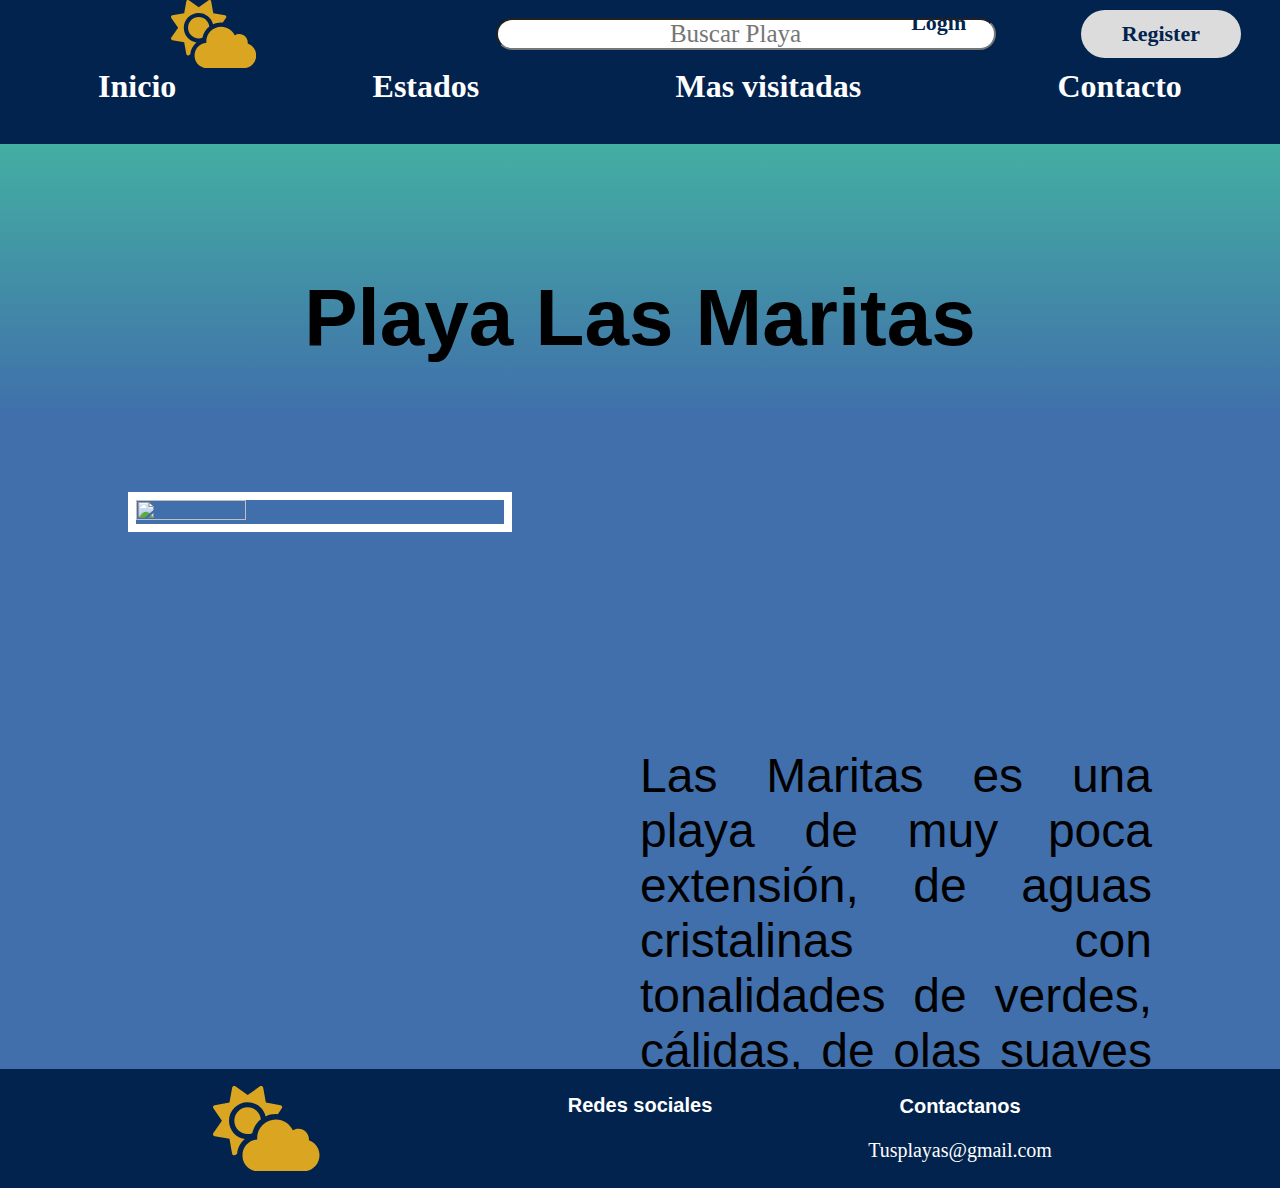
==== maritadetail.html @ 3babed16 "modal" ====
<!DOCTYPE html>
<html lang="en">
<head>
    <meta charset="UTF-8">
    <meta http-equiv="X-UA-Compatible" content="IE=edge">
    <meta name="viewport" content="width=device-width, initial-scale=1.0">
    <title>Beach detail</title>
    <link rel="stylesheet" href="styles.css">
    <link href="https://fonts.googleapis.com/css2?family=Indie+Flower&display=swap" rel="stylesheet" >

<script src="https://kit.fontawesome.com/eff657ebaa.js" crossorigin="anonymous"></script>
</head>
<body>
    <header>
        <div class="fila">
        <div class="header">
                
                <div class="col-lg-4 col-md-6  col-sm-12 col-xs-12" > <div class="logo-header">
                    <svg class="logo" xmlns="http://www.w3.org/2000/svg"  viewBox="0 0 640 512" ><!--! Font Awesome Pro 6.1.1 by @fontawesome - https://fontawesome.com License - https://fontawesome.com/license (Commercial License) Copyright 2022 Fonticons, Inc. --><path d="M96 208c0-61.86 50.14-111.1 111.1-111.1c52.65 0 96.5 36.45 108.5 85.42C334.7 173.1 354.7 168 375.1 168c4.607 0 9.152 .3809 13.68 .8203l24.13-34.76c5.145-7.414 .8965-17.67-7.984-19.27L317.2 98.78L301.2 10.21C299.6 1.325 289.4-2.919 281.9 2.226L208 53.54L134.1 2.225C126.6-2.92 116.4 1.326 114.8 10.21L98.78 98.78L10.21 114.8C1.326 116.4-2.922 126.7 2.223 134.1l51.3 73.94L2.224 281.9c-5.145 7.414-.8975 17.67 7.983 19.27L98.78 317.2l16.01 88.58c1.604 8.881 11.86 13.13 19.27 7.982l10.71-7.432c2.725-35.15 19.85-66.51 45.83-88.1C137.1 309.8 96 263.9 96 208zM128 208c0 44.18 35.82 80 80 80c9.729 0 18.93-1.996 27.56-5.176c7.002-33.65 25.53-62.85 51.57-83.44C282.8 159.3 249.2 128 208 128C163.8 128 128 163.8 128 208zM575.2 325.6c.125-2 .7453-3.744 .7453-5.619c0-35.38-28.75-64-63.1-64c-12.62 0-24.25 3.749-34.13 9.999c-17.62-38.88-56.5-65.1-101.9-65.1c-61.75 0-112 50.12-112 111.1c0 3 .7522 5.743 .8772 8.618c-49.63 3.75-88.88 44.74-88.88 95.37C175.1 469 218.1 512 271.1 512h272c53 0 96-42.99 96-95.99C639.1 373.9 612.7 338.6 575.2 325.6z"/></svg>
                </div>
        </div>
                <!--barra de busqueda  -->
        <div class="col-lg-3 col-md-6 col-sm-12 col-xs-12"> <div id=search-box >
            <center> <form  method="get">
                <input id="search" type="search" name="buscar playa" placeholder="Buscar Playa"></form>	</center> 
                <i class="fa-solid fa-magnifying-glass"></i></div>
            </div>
        
        
        <!--estos son los enlaces para registrarse  e iniciar sesion-->			
        
         <div class="col-lg-4 col-md-6 col-xs-12" ><div class="session">
            <div class="col-lg-2 col-md-12 col-sm-6 col-xs-1">
            <div id="login-button"> 
            <button><a  href="login.html"><span >Login</span></a></button></div></div>
        <div class="col-lg-2 col-md-12 col-sm-6 col-xs-1"><div id="register-button"> 
            <button> <a  href="register.html"><span >Register</span></a></button></div></div></div>
        </div>
        <div class="fila"> <div class="menu-header"><a href="index.html"><p>Inicio</p></a><a href="#states-title"> <p>Estados</p></a><a href="#session2"><p>Mas visitadas</p></a> <a href="#footer"><p>Contacto</p></a></div> 
        
        </div>
        
            </header>
    <div class="main-detail">
    <h1 id="detail-title">Playa Las Maritas</h1>
    
    <div class="container-beach">
        
    <img class="detail-beach" src="Gallery/maritas.jpg" alt=""></div>
    <p class="text-beach">Las Maritas es una playa de muy poca extensión, de aguas cristalinas con tonalidades de verdes, cálidas, de olas suaves y con una franja ancha de arenas blancas</p></div>
      
    
    <footer>
        <div  id="footer">
                    
            <div class="col-lg-5 col-md-4 col-sm-12 col-xs-12">
                    <div class="logo-footer">
                    <svg class="logo" xmlns="http://www.w3.org/2000/svg"  viewBox="0 0 640 512" ><!--! Font Awesome Pro 6.1.1 by @fontawesome - https://fontawesome.com License - https://fontawesome.com/license (Commercial License) Copyright 2022 Fonticons, Inc. --><path d="M96 208c0-61.86 50.14-111.1 111.1-111.1c52.65 0 96.5 36.45 108.5 85.42C334.7 173.1 354.7 168 375.1 168c4.607 0 9.152 .3809 13.68 .8203l24.13-34.76c5.145-7.414 .8965-17.67-7.984-19.27L317.2 98.78L301.2 10.21C299.6 1.325 289.4-2.919 281.9 2.226L208 53.54L134.1 2.225C126.6-2.92 116.4 1.326 114.8 10.21L98.78 98.78L10.21 114.8C1.326 116.4-2.922 126.7 2.223 134.1l51.3 73.94L2.224 281.9c-5.145 7.414-.8975 17.67 7.983 19.27L98.78 317.2l16.01 88.58c1.604 8.881 11.86 13.13 19.27 7.982l10.71-7.432c2.725-35.15 19.85-66.51 45.83-88.1C137.1 309.8 96 263.9 96 208zM128 208c0 44.18 35.82 80 80 80c9.729 0 18.93-1.996 27.56-5.176c7.002-33.65 25.53-62.85 51.57-83.44C282.8 159.3 249.2 128 208 128C163.8 128 128 163.8 128 208zM575.2 325.6c.125-2 .7453-3.744 .7453-5.619c0-35.38-28.75-64-63.1-64c-12.62 0-24.25 3.749-34.13 9.999c-17.62-38.88-56.5-65.1-101.9-65.1c-61.75 0-112 50.12-112 111.1c0 3 .7522 5.743 .8772 8.618c-49.63 3.75-88.88 44.74-88.88 95.37C175.1 469 218.1 512 271.1 512h272c53 0 96-42.99 96-95.99C639.1 373.9 612.7 338.6 575.2 325.6z"/></svg></div>
                        </div>
                
            <div class="col-lg-2 col-md-4 col-sm-12 col-xs-12">
                
            <h2 class="footer-title" >Redes sociales</h2> 
            <div class="social">
                <i class="fa-regular fa-facebook-f "></i> 
                    <i class="fa-brands fa-twitter"></i> 
                    <i class="fa-regular fa-instagram"></i>
            
                    <!-- <i class="fa-solid fa-apple-whole"></i> -->
            
                </div>
                </div>
                <div class="col-lg-4 col-md-4 col-sm-12 col-xs-12">
               
                <h2 class="footer-title" > Contactanos</h2> 
            
                    <p>Tusplayas@gmail.com</p>
                </div>
            
            </div>
        
            </footer>
            
</body>

    </html>
    
    
</html>
---- styles.css ----
html {min-height: 100%;position:relative; }
*{margin:0;padding: 0px; list-style: none;text-decoration: none;box-sizing: border-box; } 
/* border box asegura que se el borde no cambie la posicion de los elementos*/
.main { max-width: 1900px;height: 100%;  max-width: 1900px; align-content: center;justify-content: center;display:block}
.menu-header a { color: white;}
 .menu-header {color: white;font-family:Cambria, Cochin, Georgia, Times, 'Times New Roman';font-size:  2em;display: flex; justify-content: space-around; padding-bottom: 3%;  font-weight: 900; flex-wrap: wrap;}
body {margin: 0;background: linear-gradient(#45D09D  ,#406FAB 35%)}

/*=============================================
=           Header    
  =============================================*/

 .header {display:flex; justify-content: space-between; ; flex-wrap: wrap; background-color:#02234E ;align-items: center;  }
button {background: transparent; border: none;}
.logo-header {display: flex; justify-content: center; height: 100%; width: 100%;align-self: center;}

#search-box input {height:100%;  font-family: Roboto; font-size:25px; text-align: center; }

.session {display: flex; justify-content: space-around;text-align: center;  margin-right:20%; }

/* buttons */
.btn-primary {display:flex;height:3em; width: 10em; border-radius: 2em;background:gainsboro;padding: 2%;justify-content: center;}
 .btn-primary:hover {background-color:#45D09D; transform:scale(1.2); border-color: whitesmoke; border-width: 2px;}
.btn-primary span {font-family: roboto;font-style: bold; font-size: 22px; text-align: center;;color: #02234E;}
.modal-title {font-size: 2em;margin-left:40%; font-family: 'Titan One' ; color: white;}
.modal-header {text-align: center;background-color: #02234E;}
.modal-body {background:linear-gradient(#45D09D  ,#406FAB 35%);font-size: .5em ; } 
.modal-footer .btn-primary{margin:0 auto;background-color: gainsboro;display: flex; align-items: center;background-color: #02234E;}

.modal-footer .btn-primary span {font-family: roboto;font-style: bold; font-size: 1em; text-align: center;;color: gainsboro;}
label  {font-size: 1em; font-family:  Haettenschweiler, 'Arial Narrow Bold', sans-serif; }
input {margin: 5% 0%; border-radius: 30px;}
::placeholder {text-transform: capitalize;text-align: center;}

/* 
#login-button {display:flex;height:3em; width: 10em; border-radius: 2em;background:gainsboro;padding: 2%;justify-content: center;} */
#register-button  {display:flex;height:3em; width: 10em; border-radius: 2em;background:gainsboro;padding: 2%;justify-content: center;}
/*
center span {font-size: 22px;font-family: roboto;font-style: bold; }*/
header button span {color: #02234E;font-family: verdana;font-weight: 900;/* justify-content: center; */}
button span{  font-family: roboto;font-style: bold; font-size: 22px; text-align: center;;color: #02234E; }


/*===============================================
=           Main cover         =
===============================================*/


 /* 
.cover {padding: 5%;} */
.main-cover {display: flex; flex-wrap: wrap; justify-content: center; width: auto;margin: 0;height: auto; padding: 10%;}

.images{position: relative;margin: 0;display: inline-flex;border: white solid 0.3em; }
.cover-image {filter:blur(0.5em); width:30em; height: 30em;z-index:1;}
.miniature {position: absolute;  height: 40%;width: 30%;z-index: 2; top: 5vh;  left: 2vh; border: solid white .3em; float: left;}
.text-cover {position: absolute;top: 5%; left:  35%; z-index:3;margin: 0% 5%;color: white;padding: 5%; height: 80%;overflow: hidden;}
.title-text {font-family: roboto; font-size:2em; font-style: bold; text-align: left;} 
.subtitle-text {font-family: roboto; font-size: 1em; text-align: left;position: absolute; top: 25%; font-style: italic;color: white;} 
.description-text {font-family: verdana; font-style:bold; font-size: 1.2em; text-align: left;line-height: 1.5em;text-align: left;color: white; }
.link-cover {background-color:#02234E; border-radius: 20px; width: 50%;height: 10%; position: absolute; bottom: 0;}
.fa-umbrella-beach {color: white; margin-left: 10%; font-size: 2em; position: absolute;bottom: 0;  margin-left: 70%;}


/*===============================================
=            States beaches links             =
===============================================*/
/* .fila h2 { margin-bottom:100px ; }
 .fila h2:last-child {margin-top: 100px;}*/
#states-title {font-family: roboto; font-style: bold; font-size: 3em;text-align:center;margin-bottom: 5%;}

.states {display: flex; flex-wrap: wrap; justify-content: center; width: auto; margin:0em 2em;  }

nav li  {margin: 1em;}


li button { align-items: center;  }

nav button{ background-color: #02234E; border-radius: 34px; margin: 7%; height: 51px;width: 250px;}
button span {font-size: 22px; font-family: roboto; text-align: center; color: white;}

/*========================
=   Most visited         =
========================*/



#session2 {font-family: roboto; font-style: bold; font-size: 3em; padding: 5%;}

 .main-gallery {display: flex; justify-content: center; padding-bottom: 20%; }
.
.gallery-container { height:800px; width: 100%; }
.gallery-container h2 {text-decoration: none; color: black;}
.image-gallery { border: solid white 0.3em; width: 384px; height: 320px; /*margin-bottom: 200px;*/margin: 50px;}
.fa-star {color: yellow; font-size: 20px;margin: 10px;}
.star {display: flex; justify-content: center; margin: 50px;}
.gallery-container h3  { text-align: center;  font-size: 30px; font-family: roboto; color: black; }



/*==============================
=            Footer            =

==============================*/


 #footer {color: white;  background-color: #02234E; height:10%; width: 100vw; display: flex; align-items: center; flex-wrap: wrap; bottom: 0;  align-self: center; position: absolute;max-width: 1900px;min-width: 500px;}
 #footer  p {font-family: Roboto; font-size: 20px; text-align:center; align-items: center; }
#footer h2 { font-size:20px; font-family: 'roboto', 'Arial Narrow', Arial, sans-serif;padding-bottom: 5%;}
.social { display: flex; justify-content: space-around; align-items: center;padding: 8%; }
.fa-twitter {font-size: 3em;font-family: fontawesome;font-style: normal;}
.fa-instagram {font-size: 3em;font-family: fontawesome;font-style: normal;}
.fa-facebook-f {font-size: 3em;font-family: fontawesome;font-style: normal;}
.logo {height: 20%;width: 20%; display: flex;justify-content:center;fill:  goldenrod;align-content: center; align-items: center;}
.logo-footer {display: flex;justify-content:center;}

/*=========================================
=            Register process             =
=========================================*/


form {margin-left:5%;font-size: 1rem; font-family:  verdana; font-style:bold;}
.formulary {margin-bottom:10px;}
input {height: 3em; width:20em;}
 #footer-session{color: white; bottom: 0px; height: 320px; background-color: grey; width: 100vw; display: flex; align-items: center; justify-content: center;}

h2 {z-index: 5; font-size:50px; position: relative; /*padding: 70px;*/ text-align: center;}

/*===================================
=            Beach-details             =
===================================*/
.detail-beach { width: 30%;height: 40%; float: left;border: 0.5em solid white; margin-left: 10%; }
.main-detail  {height: 80%;  /* padding: 5% 0%;  */margin-bottom: auto; padding: 0; display: block;}
.container-beach {/* display:flex; flex-wrap: wrap; */
  padding: 10% 0%; margin-bottom: 10%;}
#detail-title {font-family: 'Lucida Sans', 'Lucida Sans Regular', 'Lucida Grande', 'Lucida Sans Unicode', Geneva, Verdana, sans-serif;font-size: 5em;margin-top: 10%; text-align: center;}
.text-beach{font-size: 3em;font-family: 'Gill Sans', 'Gill Sans MT', Calibri, 'Trebuchet MS', sans-serif; margin-left: 50%;margin-right: 10%; text-align: justify;}





/*=====  End of Cayopaicla   ======*/


/*======================================
=            Column system             =
======================================*/


.fila {width: 100%; height: auto; margin: auto;position: relative;clear: both; display: table; }

[class*="col-"]{float: left;} /*padding: 50px;}*/

/* Para saber el ancho de cada columna se hace una regla de 3> n*100/12 donde n es el numero de columna  */

/* large device  */
@media (min-width: 1200px){
.col-lg-12 {width: 100%;}
.col-lg-11 {width: 91.66666667%;}
.col-lg-10 {width: 83.33333333%;}
.col-lg-9 {width: 75%;}
.col-lg-8 {width: 66.666666%;}
.col-lg-7 {width: 58.33333333%;}

.col-lg-6 {width: 50%;}
.col-lg-5 {width: 41.67%;}

.col-lg-4{width: 33.33333333%;}

.col-lg-3{width: 25%;}
.col-lg-2 {width: 16.66666667%;}
.col-lg-1 {width: 8.33333333%;} 
.col-lg-0 {display: none;}
.main-cover {flex-wrap: nowrap;}
.menu-header {flex-wrap: nowrap;}


}
/*medium device   */

@media (max-width: 1199px) and (min-width:992px) {

.col-md-12 {width: 100%;}
.col-md-11 {width: 91.66666667%;}
.col-md-10 {width: 83.33333333%;}
.col-md-9 {width: 75%;}
.col-md-8 {width: 66.666666666%;}
.col-md-7 {width: 58.33333333%;}

.col-md-6 {width: 50%;}
.col-md-5 {width: 41.67%;}

.col-md-4{width: 33.33333333%;}

.col-md-3{width: 25%;}
.col-md-2 {width: 16.66666667%;}
.col-md-1 {width: 8.33333333%;}
.col-md-0 {display: none;}
.cover-image {width: 50%;}
.text-cover  {width: 50%;}
.title-text  {width: 50%;}
.subtitle-text {width: 50%;}
.description-text  {width: 50%;}
.miniature {width: 50%;}
.fa-umbrella-beach {width: 50%;}
#login-button{margin-left: 20%;}
.miniature {width: 30%;}
.fa-umbrella-beach {margin:0% 0% 10% 80% ;}
.images {width: 60%;} 
.cover-image{width: 100%;}
.states {justify-content: flex-start;}
#footer {height: 5%;}}




/* small devices  */

@media (max-width: 991px) and (min-width: 768px){

.col-sm-12 {width: 100%;}
.col-sm-11 {width: 91.66666667%;}
.col-md-10 {width: 83.33333333%;}
.col-sm-9 {width: 75%;}
.col-sm-8 {width: 66.666666666%;}
.col-sm-7 {width: 58.33333333%;}

.col-sm-6 {width: 50%;}
.col-sm-5 {width: 41.67%;}

.col-sm-4{width: 33,33333333%;}

.col-sm-3{width: 25%;}
.col-sm-2 {width: 16.66666667%;}
.col-sm-1 {width: 8.33333333%;}
.col-lg-0 {display: none;}
.footer {width: 130%;}
.session{margin-bottom: 10%;}
.box-1{max-height: 200px;}
.box-2{max-height:200px ;}
.box-3{max-height:200px ;}
.session {margin: 0% 30%;}
#register-button {margin-left: 250%;}
.images {width: 80%;} 
.cover-image{width: 100%;}


 }

/* extra small devices */

@media (max-width: 767px){

.col-xs-12 {width: 100%;}
.col-xs-11 {width: 91.66666667%;}
.col-xs-10 {width: 83.33333333%;}
.col-xs-9 {width: 75%;}
.col-xs-8 {width: 66.666666666%;}
.col-xs-7 {width: 58.33333333%;}

.col-xs-6 {width: 50%;}
.col-xs-5 {width: 41.67%;}

.col-xs-4{width: 33,33333333%;}

.col-xs-3{width: 25%;}
.col-xs-2 {width: 16.66666667%;}
.col-xs-1 {width: 8.33333333%;}
.col-lg-0 {display: none;}
/* responsive header  */
.session{margin-bottom: 10%;}
.logo-header{margin-top: 10%;}
#footer {height: 5%; width: 0;}




/* responsive beach detail */
.main-detail {height: 100vh;}
.container-beach {padding: 10% 0%;}
.detail-beach {width: 90%;}
.text-beach {font-size: 1.5em;margin-left:10% ;padding-top: 10%; height:100% ; margin-top: 20%; }
/* responsive main cover */
.images {width: 100%;} 
.cover-image{width: 100%; height:650px;}
.link-cover { margin-right:20% ;}
.miniature {height: 30%;}
.main-cover {flex-wrap:wrap;flex-direction: column;}
/* last-star permite crear un margen entre la ultima imagen y el footer para evitar que choquen en tamaños de pantalla xs */
#last-star {margin-bottom:100%; ;}
#states-title{font-size: 150%;}
.menu-header{ flex-direction: column; align-items: center;padding: 5%;}
.menu-header p {padding: 5% 0%;}
/* .image-gallery {margin-left:20%;} */
}
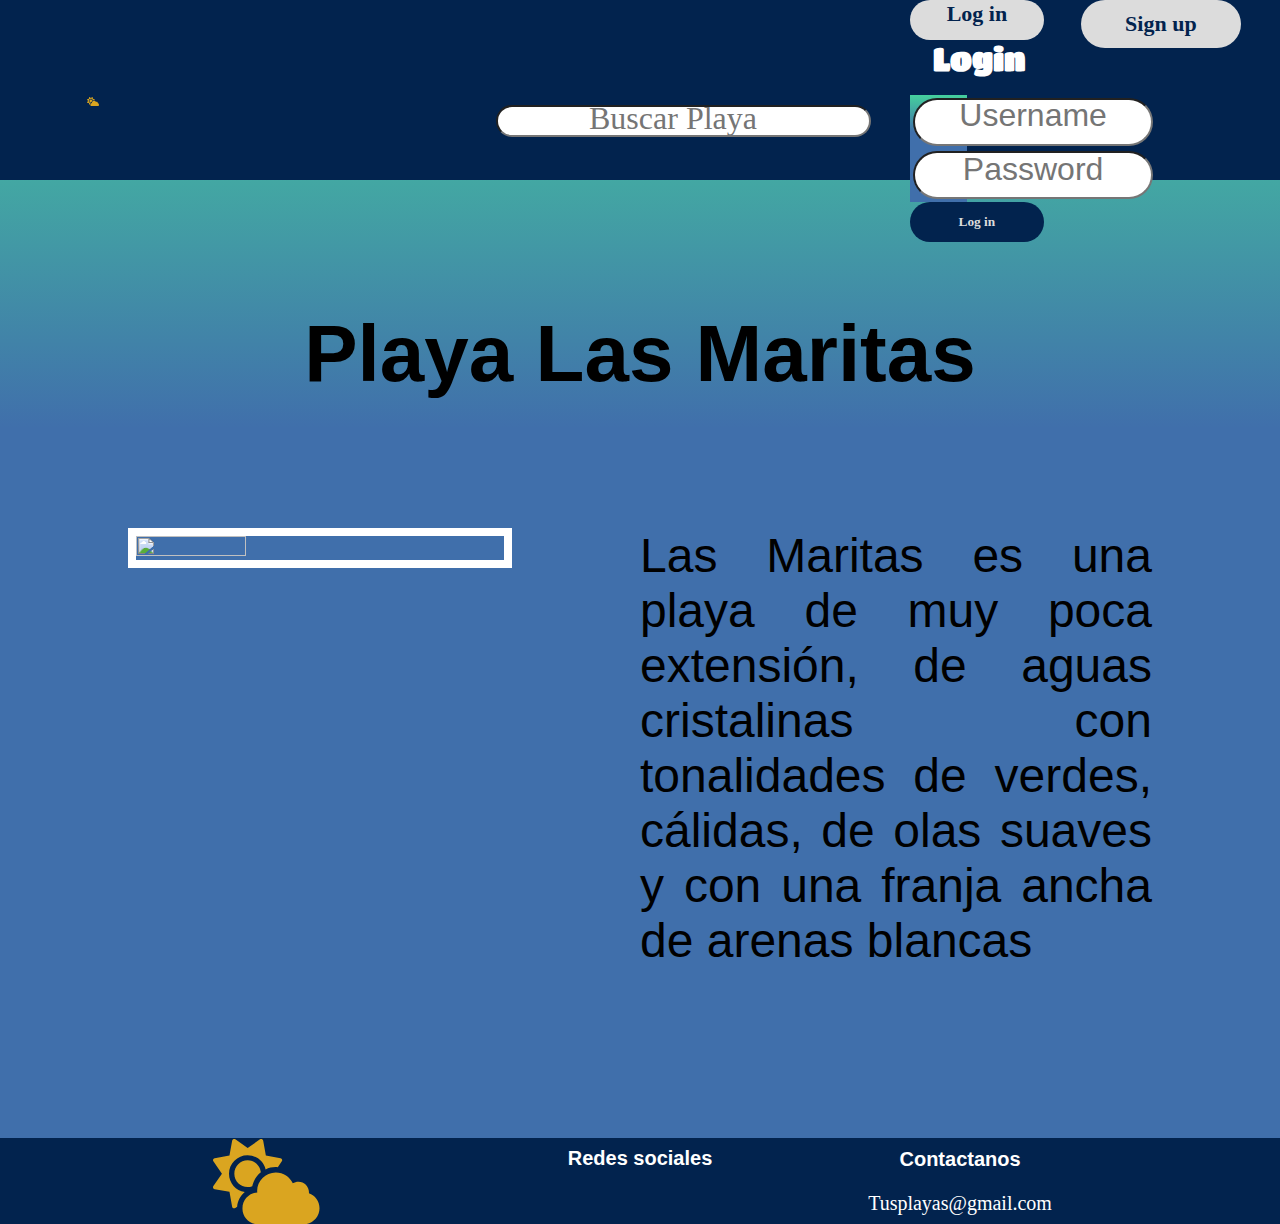
==== commit 2c41ee02: "register process" ====
--- a/maritadetail.html
+++ b/maritadetail.html
@@ -1,55 +1,96 @@
 <!DOCTYPE html>
-<html lang="en">
+<html lang="es">
 <head>
-    <meta charset="UTF-8">
-    <meta http-equiv="X-UA-Compatible" content="IE=edge">
-    <meta name="viewport" content="width=device-width, initial-scale=1.0">
-    <title>Beach detail</title>
-    <link rel="stylesheet" href="styles.css">
-    <link href="https://fonts.googleapis.com/css2?family=Indie+Flower&display=swap" rel="stylesheet" >
+	<meta charset="UTF-8">
+	<meta name="description" content="  Las mejores playas  que podrás visitar en cada uno de los estados de Venezuela">
+	<meta name="keywords" content="playas, Venezuela, estados de Venezuela, turismo, visita, conoce, explora, vive  ">
+	<meta name="robots" content="index">
+	<meta name="viewport" content="width=device-width, initial-scale=1.0" media="">
+	<meta http-equiv="X-UA-compatible" content="IE-edge" >
+	<link href="https://cdn.jsdelivr.net/npm/bootstrap@5.2.0-beta1/dist/css/bootstrap.min.css" rel="stylesheet" integrity="sha384-0evHe/X+R7YkIZDRvuzKMRqM+OrBnVFBL6DOitfPri4tjfHxaWutUpFmBp4vmVor" crossorigin="anonymous">
+<link rel="stylesheet" type="text/css" href="styles.css" >
+<link rel="preconnect" href="https://fonts.gstatic.com">
+<link href="https://fonts.googleapis.com/css2?family=Indie+Flower&display=swap" rel="stylesheet" >
+<link rel="preconnect" href="https://fonts.googleapis.com">
+<link rel="preconnect" href="https://fonts.gstatic.com" crossorigin>
+<link href="https://fonts.googleapis.com/css2?family=Titan+One&display=swap" rel="stylesheet">
 
 <script src="https://kit.fontawesome.com/eff657ebaa.js" crossorigin="anonymous"></script>
-</head>
+
+	<title>Playas de Venezuela  </title> </head>
+
 <body>
-    <header>
-        <div class="fila">
-        <div class="header">
-                
-                <div class="col-lg-4 col-md-6  col-sm-12 col-xs-12" > <div class="logo-header">
-                    <svg class="logo" xmlns="http://www.w3.org/2000/svg"  viewBox="0 0 640 512" ><!--! Font Awesome Pro 6.1.1 by @fontawesome - https://fontawesome.com License - https://fontawesome.com/license (Commercial License) Copyright 2022 Fonticons, Inc. --><path d="M96 208c0-61.86 50.14-111.1 111.1-111.1c52.65 0 96.5 36.45 108.5 85.42C334.7 173.1 354.7 168 375.1 168c4.607 0 9.152 .3809 13.68 .8203l24.13-34.76c5.145-7.414 .8965-17.67-7.984-19.27L317.2 98.78L301.2 10.21C299.6 1.325 289.4-2.919 281.9 2.226L208 53.54L134.1 2.225C126.6-2.92 116.4 1.326 114.8 10.21L98.78 98.78L10.21 114.8C1.326 116.4-2.922 126.7 2.223 134.1l51.3 73.94L2.224 281.9c-5.145 7.414-.8975 17.67 7.983 19.27L98.78 317.2l16.01 88.58c1.604 8.881 11.86 13.13 19.27 7.982l10.71-7.432c2.725-35.15 19.85-66.51 45.83-88.1C137.1 309.8 96 263.9 96 208zM128 208c0 44.18 35.82 80 80 80c9.729 0 18.93-1.996 27.56-5.176c7.002-33.65 25.53-62.85 51.57-83.44C282.8 159.3 249.2 128 208 128C163.8 128 128 163.8 128 208zM575.2 325.6c.125-2 .7453-3.744 .7453-5.619c0-35.38-28.75-64-63.1-64c-12.62 0-24.25 3.749-34.13 9.999c-17.62-38.88-56.5-65.1-101.9-65.1c-61.75 0-112 50.12-112 111.1c0 3 .7522 5.743 .8772 8.618c-49.63 3.75-88.88 44.74-88.88 95.37C175.1 469 218.1 512 271.1 512h272c53 0 96-42.99 96-95.99C639.1 373.9 612.7 338.6 575.2 325.6z"/></svg>
-                </div>
-        </div>
-                <!--barra de busqueda  -->
-        <div class="col-lg-3 col-md-6 col-sm-12 col-xs-12"> <div id=search-box >
-            <center> <form  method="get">
-                <input id="search" type="search" name="buscar playa" placeholder="Buscar Playa"></form>	</center> 
-                <i class="fa-solid fa-magnifying-glass"></i></div>
-            </div>
-        
-        
-        <!--estos son los enlaces para registrarse  e iniciar sesion-->			
-        
-         <div class="col-lg-4 col-md-6 col-xs-12" ><div class="session">
-            <div class="col-lg-2 col-md-12 col-sm-6 col-xs-1">
-            <div id="login-button"> 
-            <button><a  href="login.html"><span >Login</span></a></button></div></div>
-        <div class="col-lg-2 col-md-12 col-sm-6 col-xs-1"><div id="register-button"> 
-            <button> <a  href="register.html"><span >Register</span></a></button></div></div></div>
-        </div>
-        <div class="fila"> <div class="menu-header"><a href="index.html"><p>Inicio</p></a><a href="#states-title"> <p>Estados</p></a><a href="#session2"><p>Mas visitadas</p></a> <a href="#footer"><p>Contacto</p></a></div> 
-        
-        </div>
-        
-            </header>
+	
+
+	<header>
+		<script src="https://cdn.jsdelivr.net/npm/bootstrap@5.2.0-beta1/dist/js/bootstrap.bundle.min.js" integrity="sha384-pprn3073KE6tl6bjs2QrFaJGz5/SUsLqktiwsUTF55Jfv3qYSDhgCecCxMW52nD2" crossorigin="anonymous"></script>
+<div class="fila">
+<div class="header">
+		
+		<div class="col-lg-4 col-md-6 col-sm-12 col-xs-12" >
+			 <div class="logo-header"><a href="index.html">
+			<svg class="logo" xmlns="http://www.w3.org/2000/svg"  viewBox="0 0 640 512" ><!--! Font Awesome Pro 6.1.1 by @fontawesome - https://fontawesome.com License - https://fontawesome.com/license (Commercial License) Copyright 2022 Fonticons, Inc. --><path d="M96 208c0-61.86 50.14-111.1 111.1-111.1c52.65 0 96.5 36.45 108.5 85.42C334.7 173.1 354.7 168 375.1 168c4.607 0 9.152 .3809 13.68 .8203l24.13-34.76c5.145-7.414 .8965-17.67-7.984-19.27L317.2 98.78L301.2 10.21C299.6 1.325 289.4-2.919 281.9 2.226L208 53.54L134.1 2.225C126.6-2.92 116.4 1.326 114.8 10.21L98.78 98.78L10.21 114.8C1.326 116.4-2.922 126.7 2.223 134.1l51.3 73.94L2.224 281.9c-5.145 7.414-.8975 17.67 7.983 19.27L98.78 317.2l16.01 88.58c1.604 8.881 11.86 13.13 19.27 7.982l10.71-7.432c2.725-35.15 19.85-66.51 45.83-88.1C137.1 309.8 96 263.9 96 208zM128 208c0 44.18 35.82 80 80 80c9.729 0 18.93-1.996 27.56-5.176c7.002-33.65 25.53-62.85 51.57-83.44C282.8 159.3 249.2 128 208 128C163.8 128 128 163.8 128 208zM575.2 325.6c.125-2 .7453-3.744 .7453-5.619c0-35.38-28.75-64-63.1-64c-12.62 0-24.25 3.749-34.13 9.999c-17.62-38.88-56.5-65.1-101.9-65.1c-61.75 0-112 50.12-112 111.1c0 3 .7522 5.743 .8772 8.618c-49.63 3.75-88.88 44.74-88.88 95.37C175.1 469 218.1 512 271.1 512h272c53 0 96-42.99 96-95.99C639.1 373.9 612.7 338.6 575.2 325.6z"/></svg></a>
+		</div>
+</div>
+		<!--barra de busqueda  -->
+<div class="col-lg-3 col-md-6 col-sm-12 col-xs-12"> <div id=search-box >
+	<center> <form  method="get">
+		<input id="search" type="search" name="buscar playa" placeholder="Buscar Playa"></form>	</center> 
+		<i class="fa-solid fa-magnifying-glass"></i></div>
+	</div>
+
+
+<!--estos son los enlaces para registrarse  e iniciar sesion-->			
+
+ <div class="col-lg-4 col-md-12 col-xs-12" ><div class="session">
+	<div class="col-lg-2 col-md-6 col-sm-6 col-xs-1">
+	<!-- Button trigger modal -->
+<button type="button" class="btn btn-primary" data-bs-toggle="modal" data-bs-target="#exampleModal">
+	<span >Log in</span>
+  </button>
+  
+  <!-- Modal -->
+  <div class="modal fade" id="exampleModal" tabindex="-1" aria-labelledby="exampleModalLabel" aria-hidden="true">
+	<div class="modal-dialog">
+	  <div class="modal-content">
+		<div class="modal-header">
+		  <h5 class="modal-title" id="exampleModalLabel">Login</h5>
+		  <button type="button" class="btn-close" data-bs-dismiss="modal" aria-label="Close"></button>
+		</div>
+		<div class="modal-body">
+			<form  class="login-modal"
+			action="get">
+				<input type="text" name="usuario" placeholder="username" class="login-input"
+				name="username"><br>
+		        <input type="password" name="password" placeholder="password" class="login-input"name="password"><br>
+		
+		
+		
+			</form>
+		</div>
+		<div class="modal-footer">
+		<!--   <button type="button" class="btn btn-secondary" data-bs-dismiss="modal">Log in</button> -->
+		  <button type="button" class="btn btn-primary"><span>Log in</span></button>
+		</div>
+	  </div>
+	</div>
+  </div>
+</div>
+<div class="col-lg-2 col-md-6 col-sm-6 col-xs-1"><div id="register-button"> 
+	<button> <a  href="register.html"><span >Sign up</span></a></button></div></div></div>
+</div>
+
+
+	</header>
     <div class="main-detail">
     <h1 id="detail-title">Playa Las Maritas</h1>
     
     <div class="container-beach">
         
-    <img class="detail-beach" src="Gallery/maritas.jpg" alt=""></div>
+    <img class="detail-beach" src="Gallery/maritas.jpg" alt="">
     <p class="text-beach">Las Maritas es una playa de muy poca extensión, de aguas cristalinas con tonalidades de verdes, cálidas, de olas suaves y con una franja ancha de arenas blancas</p></div>
       
-    
+    </div>
     <footer>
         <div  id="footer">
                     
--- a/styles.css
+++ b/styles.css
@@ -3,16 +3,16 @@
 html {min-height: 100%;position:relative; }
 *{margin:0;padding: 0px; list-style: none;text-decoration: none;box-sizing: border-box; } 
 /* border box asegura que se el borde no cambie la posicion de los elementos*/
-.main { max-width: 1900px;height: 100%;  max-width: 1900px; align-content: center;justify-content: center;display:block}
+.main { max-width: 1900px;height: 100%;  max-width: 1900px; align-content: center;justify-content: center;display:block; padding-bottom:5%;}
 .menu-header a { color: white;}
  .menu-header {color: white;font-family:Cambria, Cochin, Georgia, Times, 'Times New Roman';font-size:  2em;display: flex; justify-content: space-around; padding-bottom: 3%;  font-weight: 900; flex-wrap: wrap;}
 body {margin: 0;background: linear-gradient(#45D09D  ,#406FAB 35%)}
-
+a {text-decoration: none;}
 /*=============================================
 =           Header    
   =============================================*/
 
- .header {display:flex; justify-content: space-between; ; flex-wrap: wrap; background-color:#02234E ;align-items: center;  }
+ .header {display:flex; justify-content: space-between; ; flex-wrap: wrap; background-color:#02234E ;align-items: center; height: 20vh; }
 button {background: transparent; border: none;}
 .logo-header {display: flex; justify-content: center; height: 100%; width: 100%;align-self: center;}
 
@@ -32,7 +32,9 @@
 .modal-footer .btn-primary span {font-family: roboto;font-style: bold; font-size: 1em; text-align: center;;color: gainsboro;}
 label  {font-size: 1em; font-family:  Haettenschweiler, 'Arial Narrow Bold', sans-serif; }
 input {margin: 5% 0%; border-radius: 30px;}
-::placeholder {text-transform: capitalize;text-align: center;}
+.login-input {text-transform: capitalize;text-align: center;}
+.login-modal input  {width: 15rem; height:3rem ;}
+ input::placeholder {font-size: 2rem;} 
 
 /* 
 #login-button {display:flex;height:3em; width: 10em; border-radius: 2em;background:gainsboro;padding: 2%;justify-content: center;} */
@@ -68,9 +70,11 @@
 ===============================================*/
 /* .fila h2 { margin-bottom:100px ; }
  .fila h2:last-child {margin-top: 100px;}*/
+
+ 
 #states-title {font-family: roboto; font-style: bold; font-size: 3em;text-align:center;margin-bottom: 5%;}
 
-.states {display: flex; flex-wrap: wrap; justify-content: center; width: auto; margin:0em 2em;  }
+.states {display: flex; flex-wrap: wrap; justify-content: center; width: auto;  }
 
 nav li  {margin: 1em;}
 
@@ -86,16 +90,17 @@
 
 
 
-#session2 {font-family: roboto; font-style: bold; font-size: 3em; padding: 5%;}
+#session2 {font-family: roboto; font-style: bold; font-size: 3em; padding: 5%; }
 
  .main-gallery {display: flex; justify-content: center; padding-bottom: 20%; }
-.
-.gallery-container { height:800px; width: 100%; }
-.gallery-container h2 {text-decoration: none; color: black;}
+
+.gallery-container{ height:auto; width: 100%; margin-left:10%}
+.gallery-container h2 { color: black;}
 .image-gallery { border: solid white 0.3em; width: 384px; height: 320px; /*margin-bottom: 200px;*/margin: 50px;}
 .fa-star {color: yellow; font-size: 20px;margin: 10px;}
 .star {display: flex; justify-content: center; margin: 50px;}
 .gallery-container h3  { text-align: center;  font-size: 30px; font-family: roboto; color: black; }
+.gallery-text {display: block; justify-content: center;}
 
 
 
@@ -105,7 +110,7 @@
 ==============================*/
 
 
- #footer {color: white;  background-color: #02234E; height:10%; width: 100vw; display: flex; align-items: center; flex-wrap: wrap; bottom: 0;  align-self: center; position: absolute;max-width: 1900px;min-width: 500px;}
+ #footer {color: white;  background-color: #02234E; height:7%; width: 100vw; display: flex; align-items: center; flex-wrap: wrap; bottom: 0;  align-self: center; position: absolute;max-width: 1900px;}
  #footer  p {font-family: Roboto; font-size: 20px; text-align:center; align-items: center; }
 #footer h2 { font-size:20px; font-family: 'roboto', 'Arial Narrow', Arial, sans-serif;padding-bottom: 5%;}
 .social { display: flex; justify-content: space-around; align-items: center;padding: 8%; }
@@ -119,13 +124,20 @@
 =            Register process             =
 =========================================*/
 
-
-form {margin-left:5%;font-size: 1rem; font-family:  verdana; font-style:bold;}
-.formulary {margin-bottom:10px;}
-input {height: 3em; width:20em;}
+.register-container {display: block;  justify-content:center ;}
+.register-frame {border: 5px solid #02234E}
+form {margin-left:5%;  }
+label {margin-bottom:10px; display: inline-flex; margin-right:5%; font-size: 2em; font-family: 'Times New Roman', Times, serif; font-style: bold; }
+input {height: 3em; width:15em;}
  #footer-session{color: white; bottom: 0px; height: 320px; background-color: grey; width: 100vw; display: flex; align-items: center; justify-content: center;}
-
+ [type=radio] {height: 1.5rem;}
 h2 {z-index: 5; font-size:50px; position: relative; /*padding: 70px;*/ text-align: center;}
+.select-container {display: flex;}
+.radio-txt {font-size: 2rem;}
+.form-check-input {font-size: 1.5rem;}
+.btn-danger {margin-left: 5%; width: 7%;}
+.btn-success {width: 7%;}
+
 
 /*===================================
 =            Beach-details             =
@@ -272,7 +284,8 @@
 /* responsive header  */
 .session{margin-bottom: 10%;}
 .logo-header{margin-top: 10%;}
-#footer {height: 5%; width: 0;}
+#footer {height: 5%; width: auto;}
+
 
 
 
